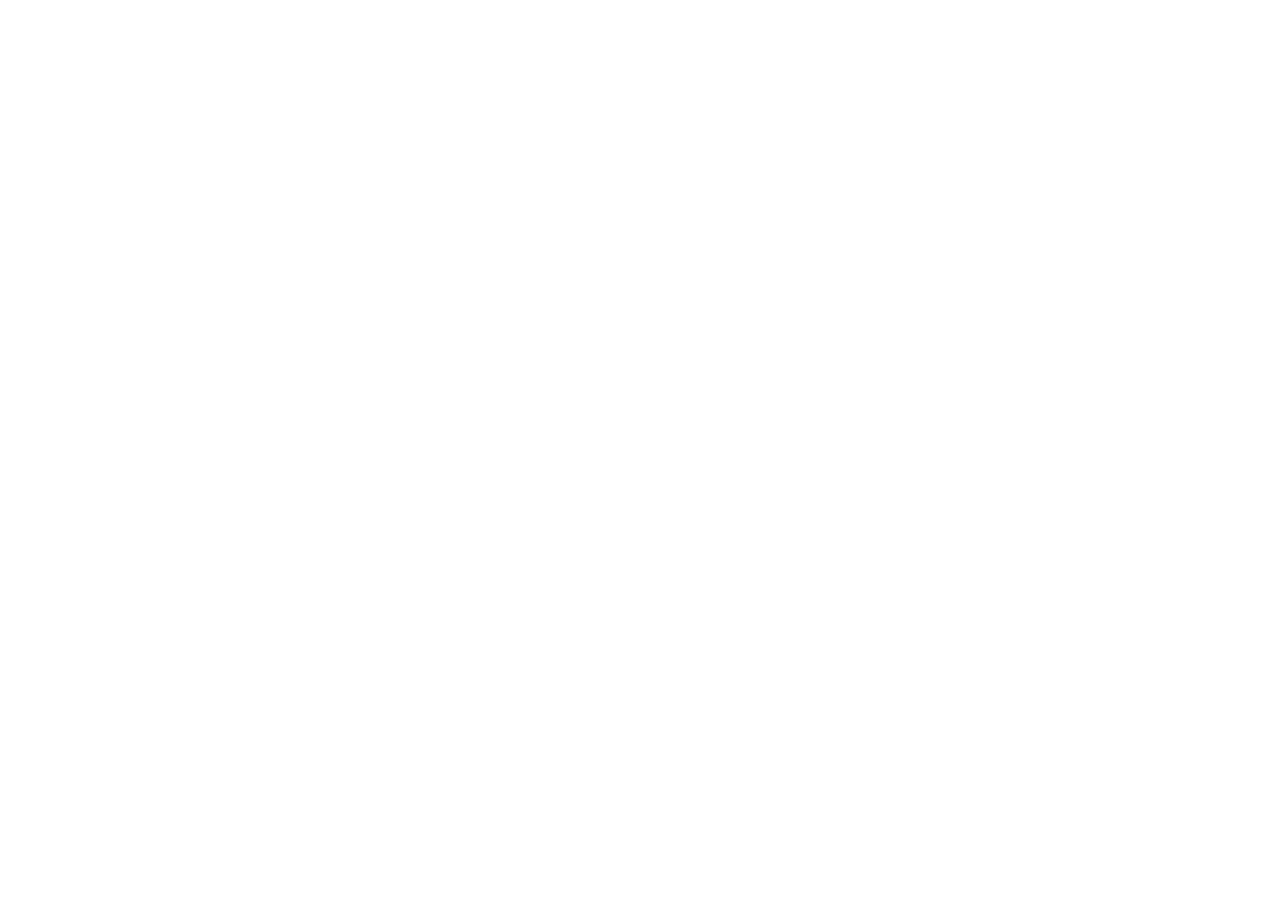
==== positioning_pract2.html @ ab0e033b "first positioning" ====
<!DOCTYPE html>
<html lang="en">
<head>
    <meta charset="UTF-8">
    <meta name="viewport" content="width=device-width, initial-scale=1.0">
    <meta http-equiv="X-UA-Compatible" content="ie=edge">
    <title>Document</title>
    <style>
    #top{
        position:absolute
    }
    #mid_left{

    }
    #mid_mid{

    }
    #mid_right{

    }
    #bottom{

    }
    </style>
</head>
<body>
    <div></div>
    <div></div>
    <div></div>
    <div></div>
    <div></div>
</body>
</html>
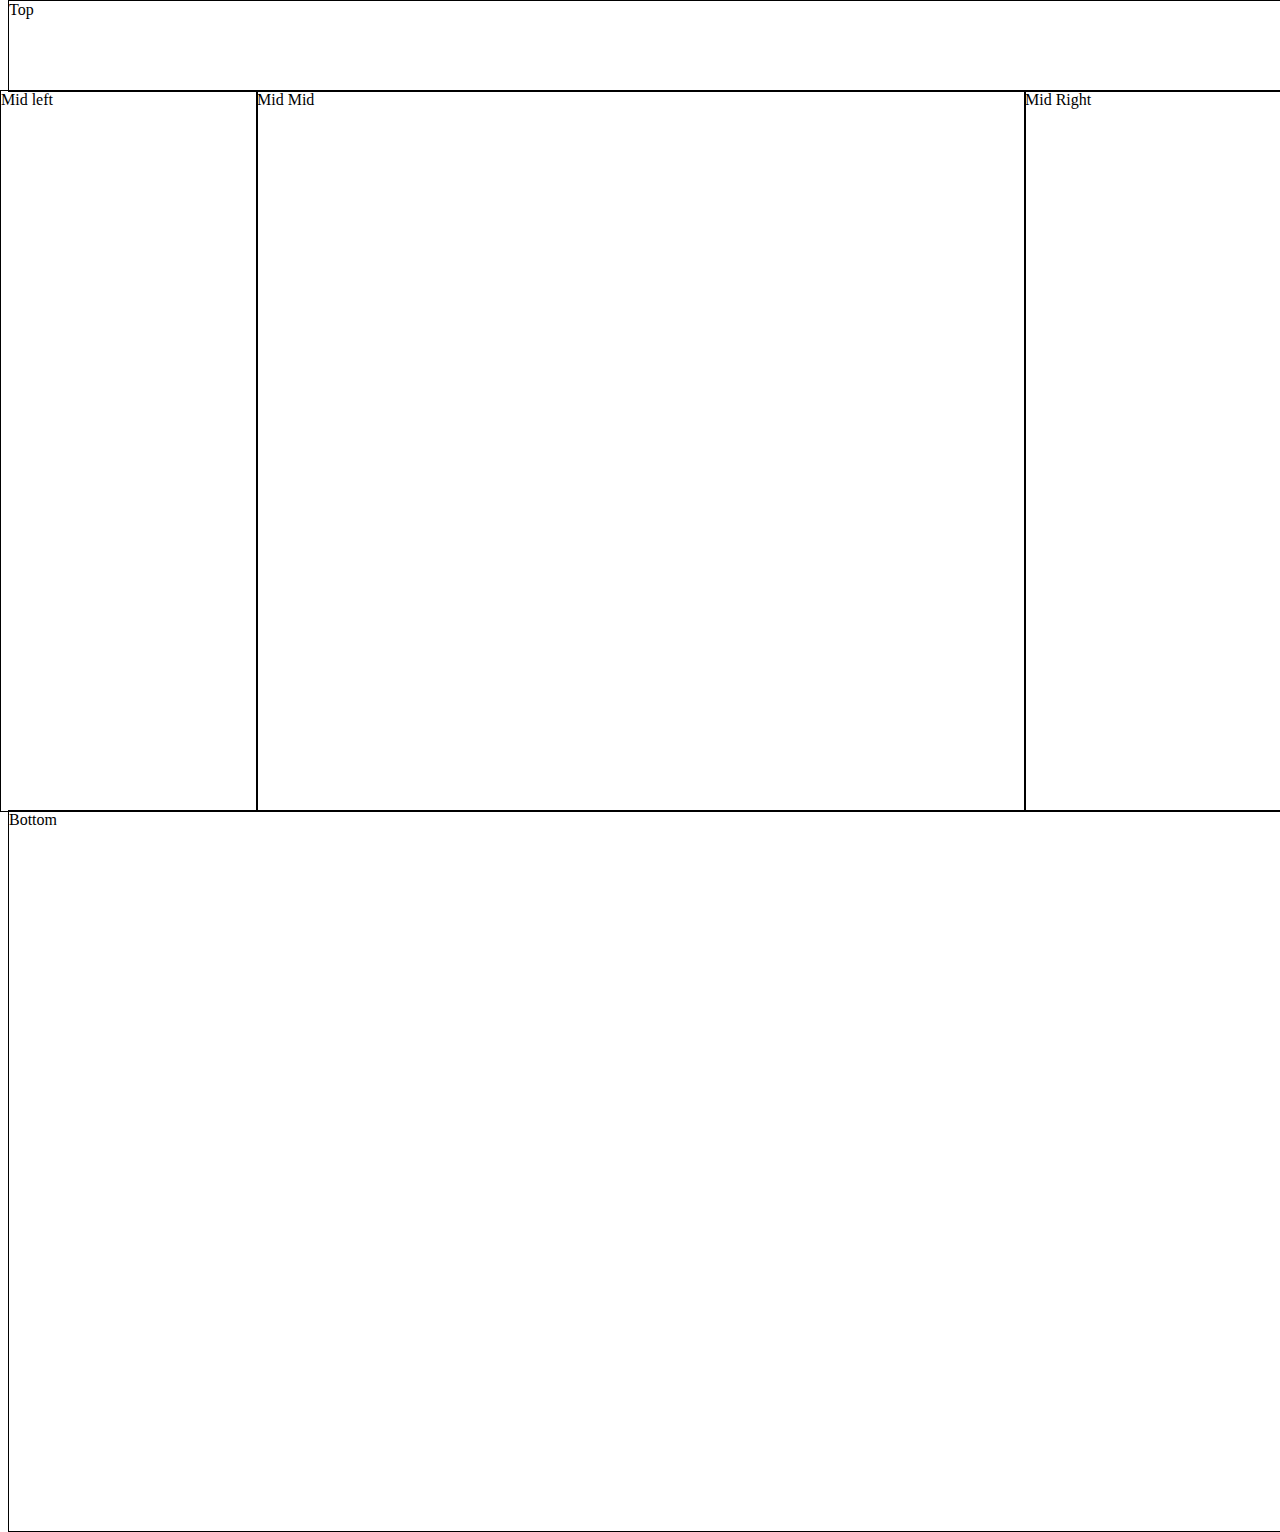
==== commit 4b01425d: "holy grail" ====
--- a/positioning_pract2.html
+++ b/positioning_pract2.html
@@ -7,27 +7,55 @@
     <title>Document</title>
     <style>
     #top{
-        position:absolute
+        position:absolute;
+        top:0;
+        height:10%;
+        width:100%;
+        display:inline-block;
+        border: solid black 1px;
     }
     #mid_left{
-
+        position:absolute;
+        top:10%;
+        left:0;
+        width:20%;
+        height:80%;
+        display:inline-block;
+        border: solid black 1px;
     }
     #mid_mid{
-
+        position: absolute;
+        top:10%;
+        height:80%;
+        left: 20%;
+        width:60%;
+        display:inline-block;
+        border: solid black 1px;
     }
     #mid_right{
-
+        position: absolute;
+        top:10%;
+        left:80%;
+        width:20%;
+        height:80%;
+        display:inline-block;
+        border: solid black 1px;
     }
     #bottom{
-
+        position: absolute;
+        top:90%;
+        height:80%;
+        width:100%;
+        display:inline-block;
+        border: solid black 1px;
     }
     </style>
 </head>
 <body>
-    <div></div>
-    <div></div>
-    <div></div>
-    <div></div>
-    <div></div>
+    <div id="top">Top</div>
+    <div id="mid_left">Mid left</div>
+    <div id="mid_mid">Mid Mid</div>
+    <div id="mid_right">Mid Right</div>
+    <div id="bottom">Bottom</div>
 </body>
 </html>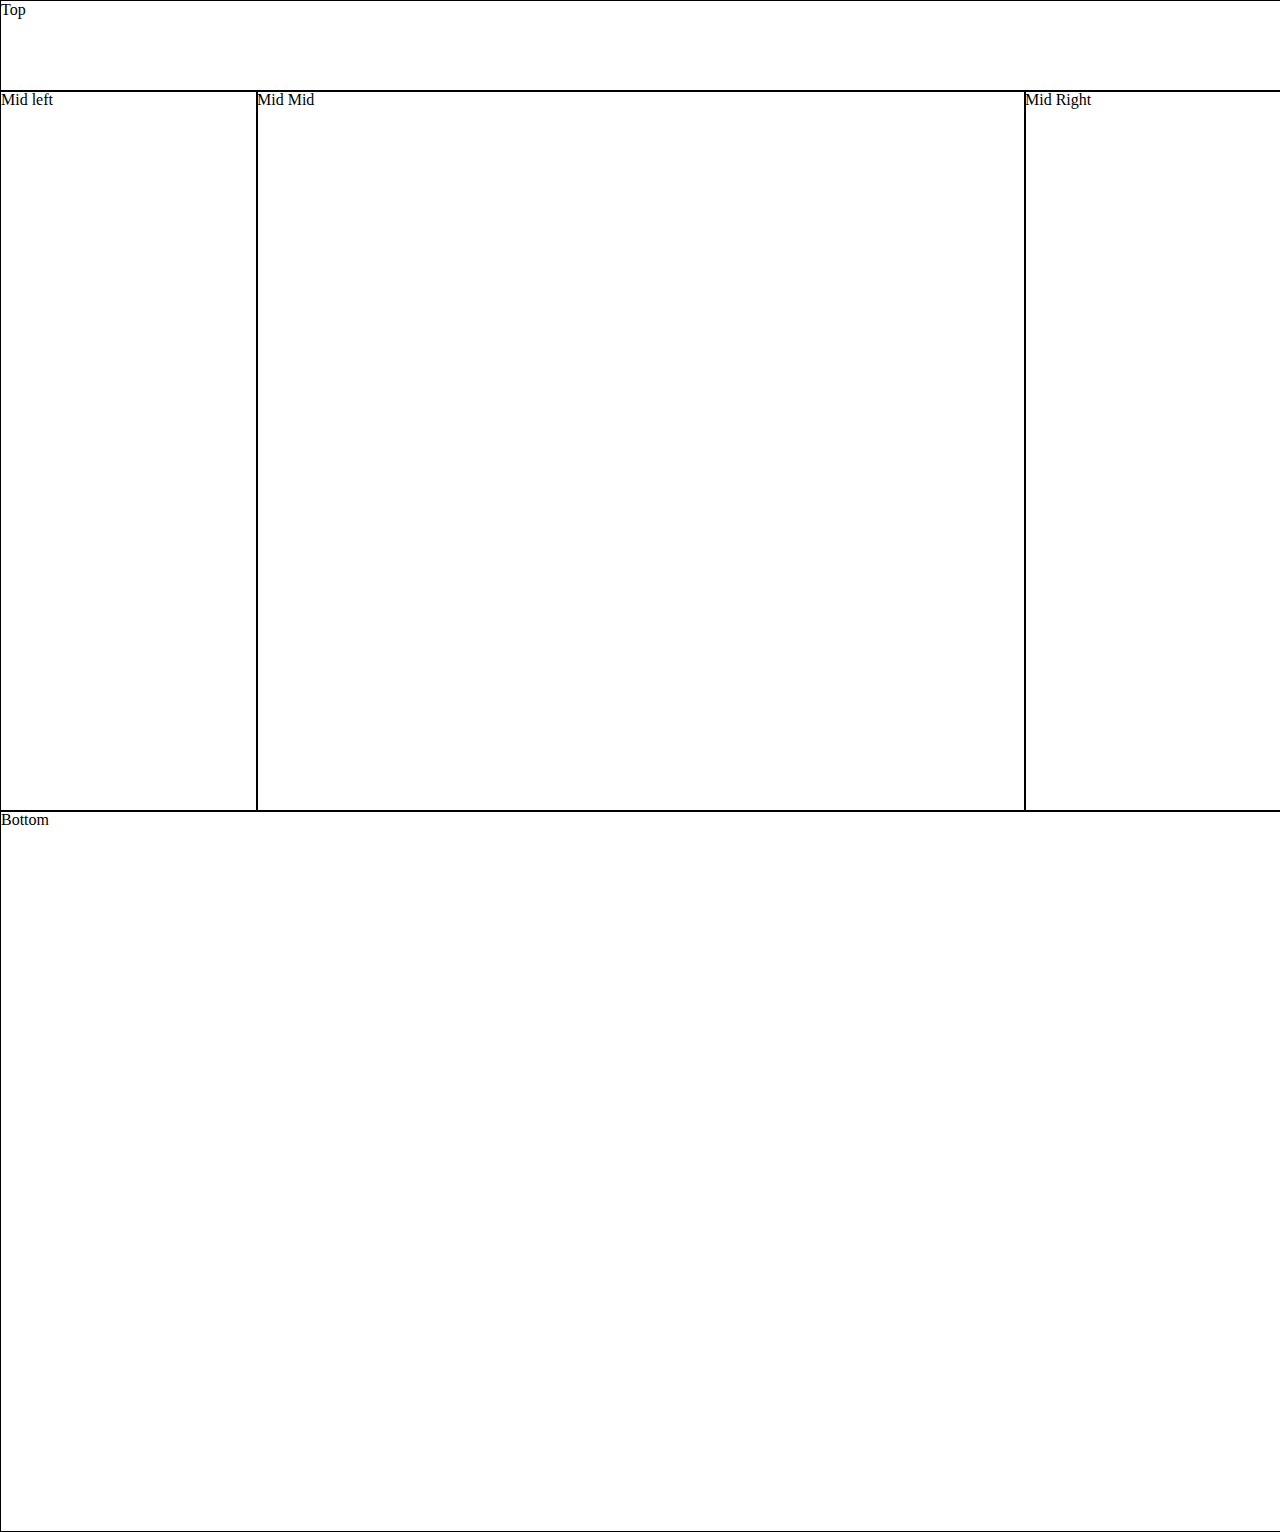
==== commit 4c23c765: "holy grail fix flush" ====
--- a/positioning_pract2.html
+++ b/positioning_pract2.html
@@ -11,6 +11,7 @@
         top:0;
         height:10%;
         width:100%;
+        left:0;
         display:inline-block;
         border: solid black 1px;
     }
@@ -46,6 +47,7 @@
         top:90%;
         height:80%;
         width:100%;
+        left:0;
         display:inline-block;
         border: solid black 1px;
     }
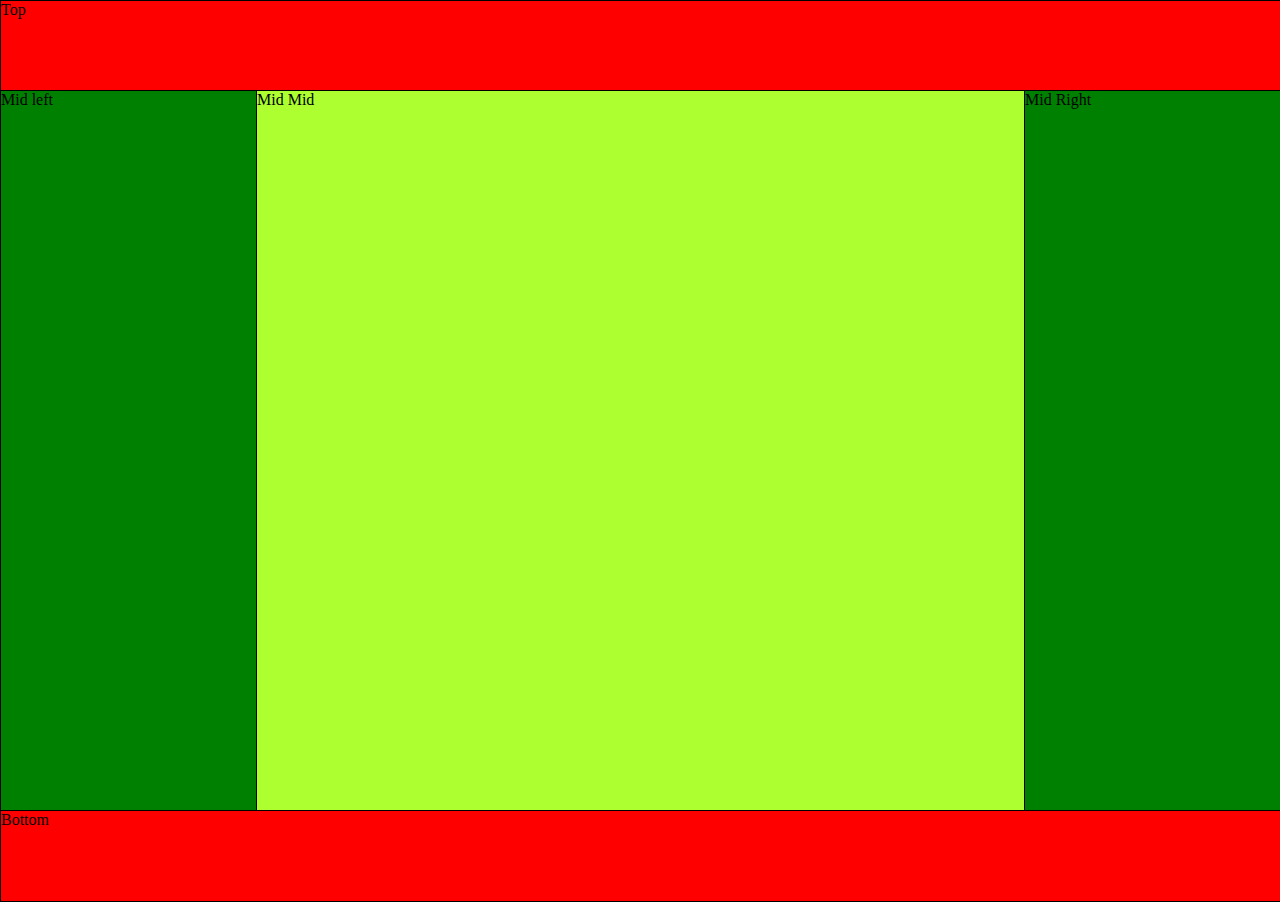
==== commit d2f22773: "floats" ====
--- a/positioning_pract2.html
+++ b/positioning_pract2.html
@@ -14,6 +14,7 @@
         left:0;
         display:inline-block;
         border: solid black 1px;
+        background-color: red;
     }
     #mid_left{
         position:absolute;
@@ -23,6 +24,7 @@
         height:80%;
         display:inline-block;
         border: solid black 1px;
+        background-color: green;
     }
     #mid_mid{
         position: absolute;
@@ -32,6 +34,7 @@
         width:60%;
         display:inline-block;
         border: solid black 1px;
+        background-color: greenyellow;
     }
     #mid_right{
         position: absolute;
@@ -41,15 +44,17 @@
         height:80%;
         display:inline-block;
         border: solid black 1px;
+        background-color: green;
     }
     #bottom{
         position: absolute;
         top:90%;
-        height:80%;
+        height:10%;
         width:100%;
         left:0;
         display:inline-block;
         border: solid black 1px;
+        background-color: red;
     }
     </style>
 </head>
